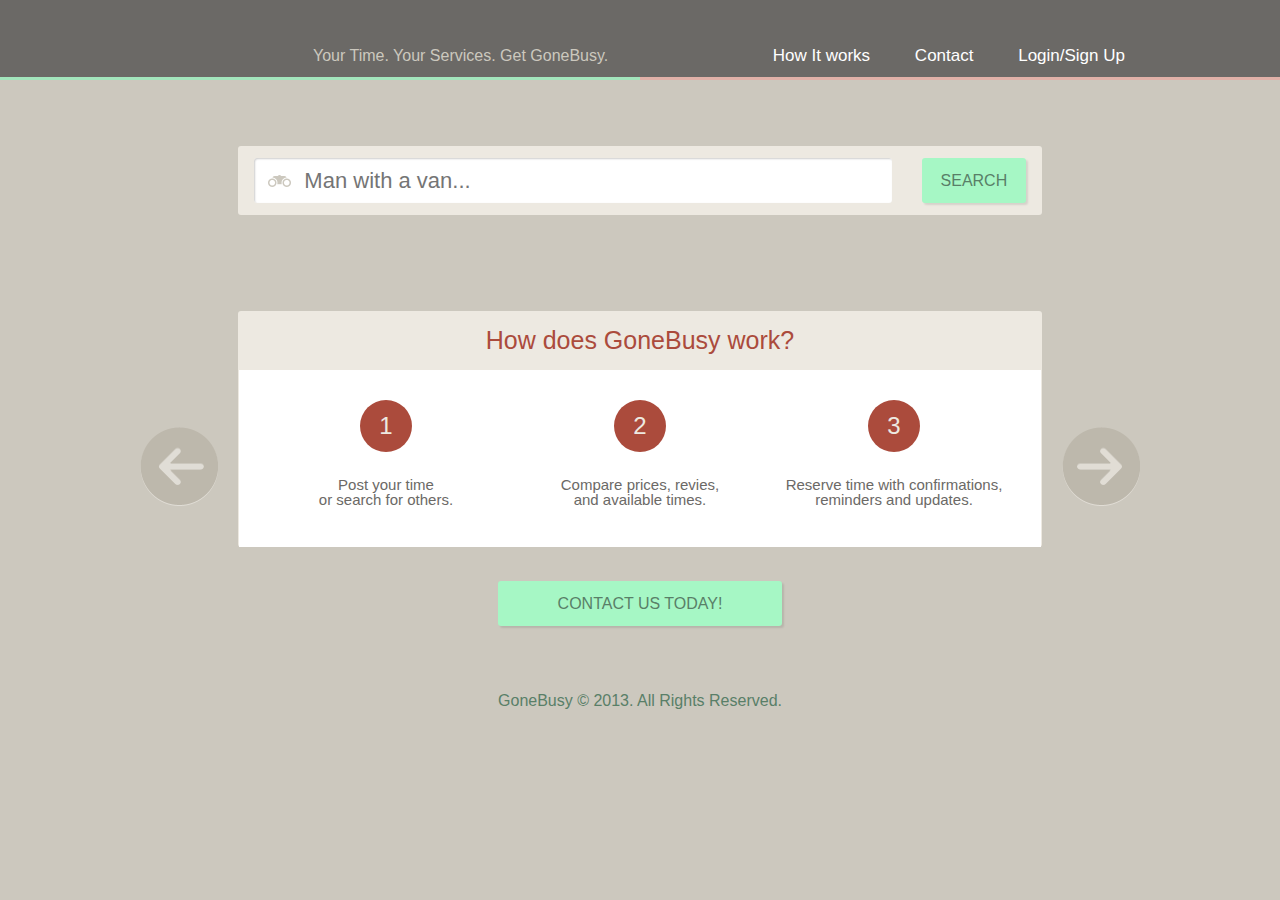
==== how.html @ acc8ef56 "update" ====
<!DOCTYPE html>
<!--[if IE 8]><html class="no-js lt-ie9" lang="en" > <![endif]-->
<!--[if gt IE 8]><!--><html class="no-js" lang="en" ><!--<![endif]-->
<head>
	<meta charset="utf-8">
  	<meta name="viewport" content="width=device-width">
  	<title>Home Page</title>
  	<link rel="stylesheet" href="css/normalize.css">
 	<link rel="stylesheet" href="css/foundation.min.css">
 	<link rel="stylesheet" href="css/custom.css">
  	<script src="js/vendor/custom.modernizr.js"></script>
</head>
<body>
	<div id="header">
		<div class="row">
			<div class="large-6 columns">
				<a href="#" title="GoneBusy" class="logo hidetext"><h1>GoneBusy</h1></a>
				<div class="mission push">Your Time. Your Services. Get GoneBusy.</div>
			</div>
			<div class="large-6 columns">
				<ul id="nav" class="push">
					<li><a href="#" title="How It works">How It works</a></li>
					<li><a href="#" title="Contact">Contact</a></li>
					<li><a href="#" title="Login/Sign Up">Login/Sign Up</a></li>
				</ul>
			</div>			
		</div>
		<div class="accent"><div class="green"></div></div>
	</div>
	<div id="cont">
		<div id="search">
			<div class="row">
				<div class="large-10 large-centered columns">
					<form class="rad">
						<div class="row">
							<div class="large-10 columns">
								<input class="searchbox rad" type="text" name="search" maxlength="50" size="20" value="" placeholder="Man with a van..."/>
							</div>
							<div class="large-2 columns">
								<input class="submit rad" type="submit"  value="Search"/>
							</div>
						</div>
					</form>
				</div>
			</div>
		</div>
		<div id="slider">
			<div class="slider-pager">
				<div class="row">
					<div class="large-12 columns">
						<a href="#" class="prev hidetext">Prev</a>
						<a href="#" class="next hidetext">Next</a>
					</div>
				</div>				
			</div>
			<div class="slider-target">
				<!-- <div id="signup">
					<div class="row">
						<div class="large-9 large-centered columns">
							<div class="row">
								<div class="large-6 columns">
									<form class="rad">
										<div class="row">
											<div class ="large-12 columns">
												<h2>Existing Members</h2>
												<label>Username</label>
												<input class="username rad" type="text" name="search" maxlength="50" size="20" value=""/>
												<label>Pass Phrase</label>
												<input class="passphrase rad" type="text" name="search" maxlength="50" size="20" value=""/>
												<div class="base">	
													<div class="log">
														<input class="submit rad" type="submit"  value="Let me in!"/>
													</div>
													<div class="forgot">
														<a href="#">Forgot your password?</a>
													</div>
												</div>
											</div>
										</div>
									</form>
								</div>
								<div class="large-6 columns">
									<form class="rad">
										<div class="row">
											<div class ="large-12 columns">
												<h2>New Members</h2>
												<label>Username</label>
												<input class="username rad" type="text" name="search" maxlength="50" size="20" value=""/>
												<div class="base">
													<div class="log">
														<input class="submit rad" type="submit"  value="Sign up free today!"/>
													</div>
													<ul class="notes">
														<li>*Advertise services you provide!</li>
														<li>*Let friends book your free time!</li>
														<li>*Increase productivity and revenue!</li>
														<li>*Fill up unused hours!</li>
														<li>*Find special deals!</li>
													</ul>
												</div>
											</div>
										</div>
									</form>
								</div>
							</div>
						</div>
					</div>
				</div> -->				
				<!-- <div id="works">
					<div class="row">
						<div class="large-9 large-centered columns">
							<div class="row">
								<div class="large-6 columns">
									<div class="block rad">
										<div class="row">
											<div class ="large-12 columns">
												<h2>Reserve someone's time!</h2>												
											</div>
											<ul class="appeal">
												<li class="horn">Let people know what you do.</li>
												<li class="binoc">Search for what you need done.</li>
												<li class="bill">Advertise your free time.</li>
												<li class="cal">Appointment management and alerts.</li>
												<li class="burst">Customize rates for different hours.</li>
												<li class="star">Make use of optional reviews.</li>
												<li class="gear">API access for your existing business.</li>
												<li class="log"><input class="submit rad" type="submit"  value="Sign up free today!"/></li>
											</ul>											
										</div>
									</div>
								</div>
								<div class="large-6 columns">
									<div class="block rad">
										<div class="row">
											<div class ="large-12 columns">
												<h2>Advertise your own time!</h2>												
											</div>
											<ul class="appeal">
												<li class="horn">Let people know what you do.</li>
												<li class="binoc">Search for what you need done.</li>
												<li class="bill">Advertise your free time.</li>
												<li class="cal">Appointment management and alerts.</li>
												<li class="burst">Customize rates for different hours.</li>
												<li class="star">Make use of optional reviews.</li>
												<li class="gear">API access for your existing business.</li>
												<li class="log"><input class="submit rad" type="submit"  value="Sign up free today!"/></li>
											</ul>
										</div>
									</div>
								</div>
							</div>
						</div>
					</div>
				</div> -->
				<div id="how">
					<div class="row">
						<div class="large-10 large-centered columns">
							<div class="block rad">
								<div class="row">
									<div class ="large-12 columns">
										<h2>How does GoneBusy work?</h2>												
									</div>
									<div class="log">
										<div class="row">
											<div class="large-11 large-centered columns">
												<div class="row">
													<div class="large-4 columns">
														<div class="num">1</div>
														<div class="text">Post your time<br>or search for others.</div>
													</div>
													<div class="large-4 columns">
														<div class="num">2</div>
														<div class="text">Compare prices, revies,<br>and available times.</div>
													</div>
													<div class="large-4 columns">
														<div class="num">3</div>
														<div class="text">Reserve time with confirmations,<br>reminders and updates.</div>
													</div>
												</div>
											</div>
										</div>
									</div>										
								</div>
							</div>
							<div class="log lower">
								<input class="submit rad" type="submit"  value="Contact us today!"/>
							</div>
						</div>
					</div>
				</div>
			</div>
		</div>	
	</div>

	<div id="footer">
		<div class="row">
			<div class="large-12 columns">
				GoneBusy &copy; 2013. All Rights Reserved.
			</div>
		</div>
	</div>

	<script>
	document.write('<script src=' +
	('__proto__' in {} ? 'js/vendor/zepto' : 'js/vendor/jquery') +
	'.js><\/script>')
	</script>
  
	<script src="js/foundation.min.js"></script>
	<!--

	<script src="js/foundation/foundation.js"></script>

	<script src="js/foundation/foundation.alerts.js"></script>

	<script src="js/foundation/foundation.clearing.js"></script>

	<script src="js/foundation/foundation.cookie.js"></script>

	<script src="js/foundation/foundation.dropdown.js"></script>

	<script src="js/foundation/foundation.forms.js"></script>

	<script src="js/foundation/foundation.joyride.js"></script>

	<script src="js/foundation/foundation.magellan.js"></script>

	<script src="js/foundation/foundation.orbit.js"></script>

	<script src="js/foundation/foundation.reveal.js"></script>

	<script src="js/foundation/foundation.section.js"></script>

	<script src="js/foundation/foundation.tooltips.js"></script>

	<script src="js/foundation/foundation.topbar.js"></script>

	<script src="js/foundation/foundation.interchange.js"></script>

	<script src="js/foundation/foundation.placeholder.js"></script>

	<script src="js/foundation/foundation.abide.js"></script>

	-->
  
	<script>
    	$(document).foundation();
	</script>
</body>
</html>
---- css/custom.css ----
/*Author: Stefan Dindyal*/
/*Global*/
@font-face {
    font-family: 'casper_boldregular';
    src: url('fonts/casper_bold-webfont.eot');
    src: url('fonts/casper_bold-webfont.eot?#iefix') format('embedded-opentype'),
         url('fonts/casper_bold-webfont.woff') format('woff'),
         url('fonts/casper_bold-webfont.ttf') format('truetype'),
         url('fonts/casper_bold-webfont.svg#casper_boldregular') format('svg');
    font-weight: normal;
    font-style: normal;
}
@font-face {
    font-family: 'casperregular';
    src: url('fonts/casper-webfont.eot');
    src: url('fonts/casper-webfont.eot?#iefix') format('embedded-opentype'),
         url('fonts/casper-webfont.woff') format('woff'),
         url('fonts/casper-webfont.ttf') format('truetype'),
         url('fonts/casper-webfont.svg#casperregular') format('svg');
    font-weight: normal;
    font-style: normal;
}
@font-face {
    font-family: 'casper_italicregular';
    src: url('fonts/casper_italic-webfont.eot');
    src: url('fonts/casper_italic-webfont.eot?#iefix') format('embedded-opentype'),
         url('fonts/casper_italic-webfont.woff') format('woff'),
         url('fonts/casper_italic-webfont.ttf') format('truetype'),
         url('fonts/casper_italic-webfont.svg#casper_italicregular') format('svg');
    font-weight: normal;
    font-style: normal;
}
@font-face {
    font-family: 'casper_bold_italicregular';
    src: url('fonts/casper_bold_italic-webfont.eot');
    src: url('fonts/casper_bold_italic-webfont.eot?#iefix') format('embedded-opentype'),
         url('fonts/casper_bold_italic-webfont.woff') format('woff'),
         url('fonts/casper_bold_italic-webfont.ttf') format('truetype'),
         url('fonts/casper_bold_italic-webfont.svg#casper_bold_italicregular') format('svg');
    font-weight: normal;
    font-style: normal;
}
body {background-color: #ccc8be;}
/*header*/
#header {background-color: #6b6966;}
#header > .row {height: 77px;}
#header .push {padding-top: 45px;}
#header .accent {background-color: #e0b1a8; height: 3px;}
#header .accent .green {background-color: #a3e5bc; width: 50%; height: 3px;}
#header .logo {width: 148px; height: 117px; float: left; margin-right: 10px; background: url(../img/gonebusy-logo.png) top left no-repeat;}
#header .mission {font-family: 'casper_italicregular', sans-serif; font-size: 16px; line-height: 22px; color: #ccc8be;}
#nav {list-style: none; float: right; font-family: 'casper_boldregular', sans-serif; font-size: 17px; line-height: 22px;}
#nav li {display: inline-block; margin-left: 40px;}
#nav li a {color: #fff;}
#nav li a:hover {color: #a6f7c5;}
/*cont*/
#cont {padding-top: 66px;}
#search form, #signup form, #works .block, #how .block {background-color: #ede9e1; padding: 12px 16px 0;}
#search input, #signup input, #works input, #how input {height: 45px; margin-bottom: 12px; border: 0;}
#search input.searchbox, #signup input.username, #signup input.passphrase {padding-left: 50px; box-shadow: inset 1px 1px 2px rgba(0,0,0,0.20); background-image: url(../img/search-icon.png); background-position: 14px center; background-repeat: no-repeat; font-family: 'casper_boldregular', sans-serif; font-size: 22px; color: #8e8c86;}
#search input.submit, #signup input.submit, #works input.submit, #how input.submit {width: 100%; background-color: #a6f7c5; font-family: 'casper_boldregular', sans-serif; font-size: 16px; color: #597f68; text-transform: uppercase; text-align: center; box-shadow: 2px 2px 2px rgba(0,0,0,0.10);}
/*Slider*/
#slider .slider-pager {}
#slider .slider-pager a {width: 78px; height: 80px; display: block; background-image: url(../img/arrows.png); position: absolute; top: 196px;}
#slider .slider-pager a.prev {background-position: top left; left: 0;}
#slider .slider-pager a.next {background-position: top right; right: 0;}
#slider .slider-pager a.prev:hover {background-position: bottom left;}
#slider .slider-pager a.next:hover {background-position: bottom right;}
/*Sign Up*/
#signup {padding-top: 52px;}
#signup form {min-height: 380px; margin-bottom: 1em;}
#signup h2 {position: relative; font-family: 'casper_boldregular', sans-serif; font-size: 23px; color: #597f68; padding-bottom: 4px; font-weight: normal;}
#signup h2:after {content: '\0020'; position: absolute; display: block; left: 0; bottom: 0px; width: 100%; height: 1px; background-color: #e4dcca; border-bottom: 1px solid #f1efeb;}
#signup label {font-family: 'casper_boldregular', sans-serif; font-size: 15px; line-height: 22px; color: #6b6966; text-transform: uppercase; padding-top: 5px;}
#signup input {height: 42px;}
#signup input.username {background-image: url(../img/user-icon.png);}
#signup input.passphrase {background-image: url(../img/pass-icon.png);}
#signup .base {padding-top: 10px;}
#signup .log {position: relative; padding-top: 10px;}
#signup .log:before {content: '\0020'; position: absolute; display: block; left: 0; top: 0px; width: 100%; height: 1px; background-color: #e4dcca; border-bottom: 1px solid #f1efeb;}
#signup input.submit {box-shadow: none;}
#signup .forgot {font-family: 'casper_boldregular', sans-serif; font-size: 13px; line-height: 22px; text-align: center; padding: 20px 0 30px;}
#signup .forgot a {color: #c1bbad;}
#signup .forgot a:hover {color: #6b6966; text-decoration: underline;}
#signup .notes {margin-bottom: 12px; padding-top: 5px; list-style: none; font-family: 'casper_boldregular', sans-serif; font-size: 15px; line-height: 28px; color: #969184;}
/*Works*/
#works {padding-top: 50px;}
#works .block {margin-bottom: 1em;}
#works .block h2, #how h2 {font-family: 'casperregular', sans-serif; color: #ab4b3c; font-size: 25px; padding-bottom: 12px; margin: 0; font-weight: normal;}
#works .appeal {clear: both; list-style: none; margin-bottom: 0; font-family: 'casperregular', sans-serif; font-size: 16px; line-height: 60px; color: #6b6966;}
#works .appeal li {background-color: #fff; margin-bottom: 1px; padding: 0 10px 0 54px; background-image: url(../img/appeal-icons.png); background-repeat: no-repeat;}
#works .appeal li.horn {background-position: 10px 18px;}
#works .appeal li.binoc {background-position: 10px -40px;}
#works .appeal li.bill {background-position: 10px -100px;}
#works .appeal li.cal {background-position: 10px -160px;}
#works .appeal li.burst {background-position: 10px -220px;}
#works .appeal li.star {background-position: 10px -280px;}
#works .appeal li.gear {background-position: 10px -340px;}
#works .appeal li.log {background-image: none; padding: 12px 54px;}
#works input {margin-bottom: 0;}
/*How*/
#how {padding-top: 80px; text-align: center;}
#how h2 {text-align: center;}
#how .block .log {background-color: #fff; padding: 30px 0; clear: both;}
#how .num {width: 52px; height: 52px; background-color: #ab4b3c; font-family: 'casper_boldregular', sans-serif; font-size: 24px; line-height: 52px; color: #ede9e1; margin: 0 auto 25px; -moz-border-radius: 26px !important; -webkit-border-radius: 26px !important; border-radius: 26px !important;}
#how .text {font-family: 'casper_boldregular', sans-serif; font-size: 15px; color: #6b6966; margin-bottom: 10px;}
#how .log.lower {padding: 34px 260px;}
#how .log.lower input {margin-bottom: 0;}
/*Results*/
#results {padding-top: 30px;}
/*footer*/
#footer {padding: 30px 0; font-family: 'casper_boldregular', sans-serif; font-size: 16px; line-height: 22px; color: #597f68; text-align: center;}
/*Helpers*/
input.submit:hover {background-color: #ab4b3c !important; color: #ede9e1 !important;}
.rad {-moz-border-radius: 3px !important; -webkit-border-radius: 3px !important; border-radius: 3px !important;}
.clearfix:before, .clearfix:after {content: "\0020"; display: block; height: 0; overflow: hidden;}
.clearfix:after {clear: both;}
.clearfix {zoom: 1;}
.hidetext {font-size: 5%; text-indent: -9999em; text-align: left; color: transparent; white-space: nowrap; outline: none;}
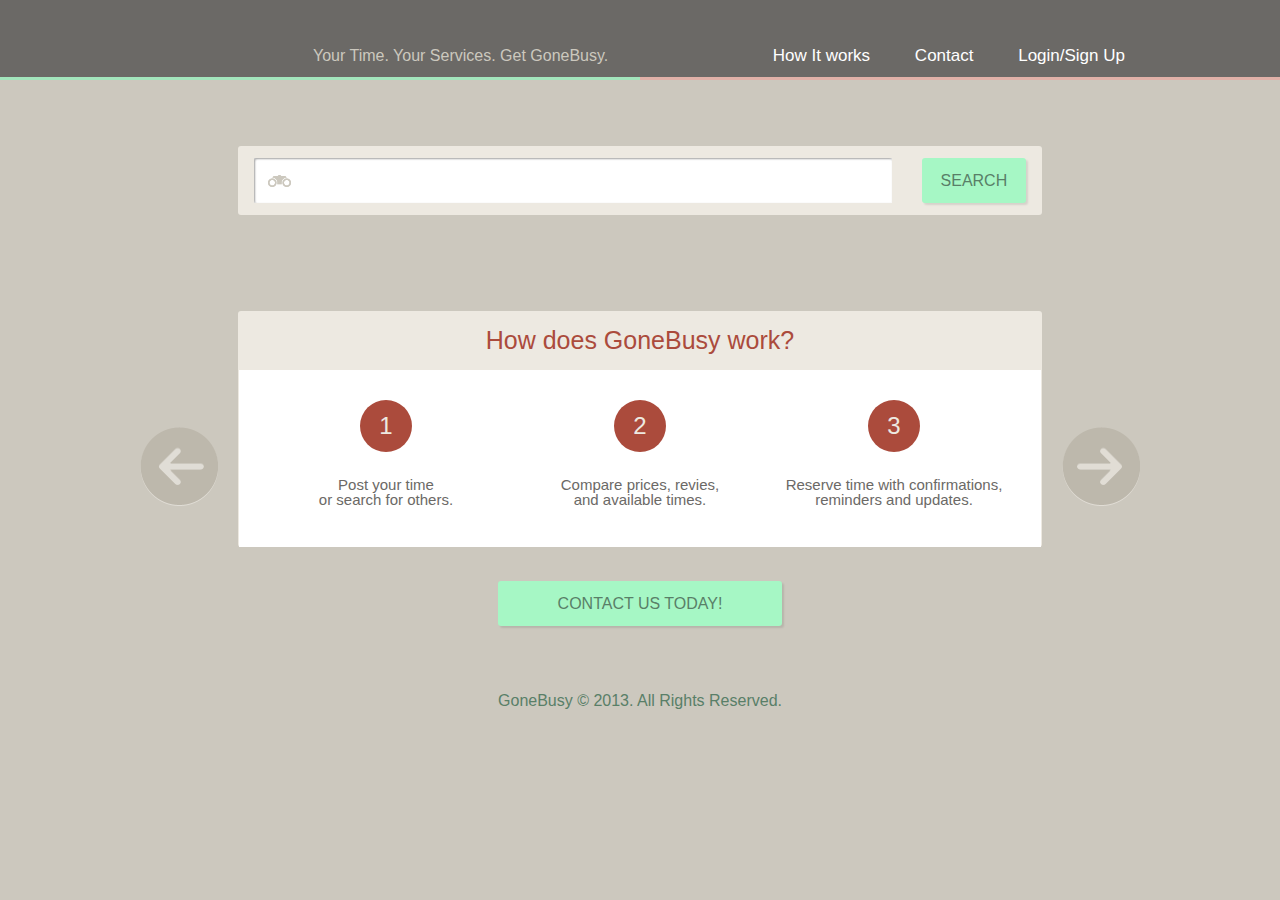
==== commit c1622d87: "update" ====
--- a/how.html
+++ b/how.html
@@ -8,13 +8,12 @@
   	<link rel="stylesheet" href="css/normalize.css">
  	<link rel="stylesheet" href="css/foundation.min.css">
  	<link rel="stylesheet" href="css/custom.css">
-  	<script src="js/vendor/custom.modernizr.js"></script>
 </head>
 <body>
 	<div id="header">
 		<div class="row">
 			<div class="large-6 columns">
-				<a href="#" title="GoneBusy" class="logo hidetext"><h1>GoneBusy</h1></a>
+				<a href="#" title="GoneBusy" id="box" class="logo hidetext"><h1>GoneBusy</h1></a>
 				<div class="mission push">Your Time. Your Services. Get GoneBusy.</div>
 			</div>
 			<div class="large-6 columns">
@@ -34,7 +33,7 @@
 					<form class="rad">
 						<div class="row">
 							<div class="large-10 columns">
-								<input class="searchbox rad" type="text" name="search" maxlength="50" size="20" value="" placeholder="Man with a van..."/>
+								<div class="search-w"><input class="searchbox rad" type="text" name="search" maxlength="50" size="20" value=""/><div class="search-msg">Man with a van...</div></div>
 							</div>
 							<div class="large-2 columns">
 								<input class="submit rad" type="submit"  value="Search"/>
@@ -200,6 +199,10 @@
 		</div>
 	</div>
 
+	<script src="js/vendor/custom.modernizr.js"></script>
+  	<script type="text/javascript" src="js/raphael.js"></script>
+  	<script type="text/javascript" src="//ajax.googleapis.com/ajax/libs/jquery/1.10.2/jquery.min.js"></script>
+  	<script type="text/javascript" src="js/scripts.js"></script>
 	<script>
 	document.write('<script src=' +
 	('__proto__' in {} ? 'js/vendor/zepto' : 'js/vendor/jquery') +
--- a/css/custom.css
+++ b/css/custom.css
@@ -57,11 +57,15 @@
 #cont {padding-top: 66px;}
 #search form, #signup form, #works .block, #how .block {background-color: #ede9e1; padding: 12px 16px 0;}
 #search input, #signup input, #works input, #how input {height: 45px; margin-bottom: 12px; border: 0;}
-#search input.searchbox, #signup input.username, #signup input.passphrase {padding-left: 50px; box-shadow: inset 1px 1px 2px rgba(0,0,0,0.20); background-image: url(../img/search-icon.png); background-position: 14px center; background-repeat: no-repeat; font-family: 'casper_boldregular', sans-serif; font-size: 22px; color: #8e8c86;}
+#search input.searchbox, #signup input.username, #signup input.passphrase {padding-left: 50px; box-shadow: inset 1px 1px 2px rgba(0,0,0,0.20); background-image: url(../img/search-icon.png); background-position: 14px center; background-repeat: no-repeat; font-family: 'casper_boldregular', sans-serif; font-size: 22px; color: #8e8c86; -moz-transition: 0.222s ease-in-out; -webkit-transition: 0.222s ease-in-out; transition: 0.222s ease-in-out; position: relative; z-index: 2;}
+#search input.searchbox:focus, #signup input.username:focus, #signup input.passphrase:focus {background-color: #f7f6f4;}
+#search input {margin-bottom: 0; background: none; box-shadow: none;}
+.search-w {position: relative; margin-bottom: 12px; background-image: url(../img/search-icon.png); background-position: 14px center; background-repeat: no-repeat; background-color: #fff; box-shadow: inset 1px 1px 2px rgba(0,0,0,0.20); overflow: hidden;}
+.search-w .search-msg {position: absolute; height: 100%; width: 100%; padding-left: 50px; bottom: -100%; font-family: 'casper_boldregular', sans-serif; font-size: 22px; color: #8e8c86; line-height: 47px;}
 #search input.submit, #signup input.submit, #works input.submit, #how input.submit {width: 100%; background-color: #a6f7c5; font-family: 'casper_boldregular', sans-serif; font-size: 16px; color: #597f68; text-transform: uppercase; text-align: center; box-shadow: 2px 2px 2px rgba(0,0,0,0.10);}
 /*Slider*/
 #slider .slider-pager {}
-#slider .slider-pager a {width: 78px; height: 80px; display: block; background-image: url(../img/arrows.png); position: absolute; top: 196px;}
+#slider .slider-pager a {width: 78px; height: 80px; display: block; background-image: url(../img/arrows.png); position: absolute; top: 196px; z-index: 99;}
 #slider .slider-pager a.prev {background-position: top left; left: 0;}
 #slider .slider-pager a.next {background-position: top right; right: 0;}
 #slider .slider-pager a.prev:hover {background-position: bottom left;}
@@ -108,12 +112,92 @@
 #how .log.lower input {margin-bottom: 0;}
 /*Results*/
 #results {padding-top: 30px;}
+#results span {font-family: 'casper_boldregular', sans-serif; font-size: 14px; color: #6b6966;}
+#results .search-edit {position: relative; margin: 5px 0 0;}
+#results .search-edit form {margin-bottom: 15px;}
+#results .search-edit:after {content: '\0020'; position: absolute; left: 0; bottom: 3px; width: 100%; height: 1px; background-color: #e4dcca; border-bottom: 1px solid #f1efeb; z-index: 1;}
+#results .search-edit input.searchbox {float: left; margin-right: 10px; width: 290px; background: transparent; box-shadow: none; border: 0; font-family: 'casper_boldregular', sans-serif; font-size: 30px; height: 38px; color: #5d5958; padding: 0; margin-bottom: 0; position: relative; z-index: 2;}
+#results .search-edit .edit-msg {font-family: 'casperregular', sans-serif; font-size: 11px; color: #a39f96; text-transform: uppercase; padding-top: 20px;}
+#results .search-options .hold {-moz-border-radius: 3px !important; -webkit-border-radius: 3px !important; border-radius: 3px !important; background-color: #fff; box-shadow: 0 2px 4px rgba(0,0,0,0.10); margin-bottom: 24px; overflow: hidden;}
+#results .heading .space, #results .heading .cent {font-family: 'casper_boldregular', sans-serif; font-size: 14px; color: #6b6966; text-transform: uppercase;}
+#results .space {padding: 10px 10px 10px 32px;}
+#results .heading .cent {float: left; padding: 0; text-align: center; width: 100%; max-width: 30%;}
+#results .cent {text-align: center; padding: 10px 0;}
+#results .search-options .space {padding: 28px 0 28px 32px; font-family: 'casperregular', sans-serif; font-size: 14px; line-height: 16px; color: #6b6966;}
+#results .search-options .cent {padding: 28px 0 0; font-family: 'casper_boldregular', sans-serif; font-size: 11px;  color: #6b6966; min-height: 155px; position: relative; float: left; width: 100%; max-width: 30%;}
+#results .cent.smer {max-width: 22%;}
+#results .cent.smer.rate {max-width: 18%;}
+#results .search-options .cent:after {content: '\0020'; position: absolute; top: 0; right: 0; width: 1px; height: 100%; background-color: #e5e4e2; border-right: 1px solid #fffffd;}
+#results .search-options .cent.last {padding: 0 10px;}
+#results .search-options .cent.last:after {display: none;}
+#results .search-options .head {font-family: 'casper_boldregular', sans-serif; font-size: 22px; line-height: 33px; float: left; margin-right: 15px;}
+#results .search-options .loc {font-family: 'casper_boldregular', sans-serif; font-size: 13px; line-height: 39px; color: #bebcb7; text-transform: uppercase;}
+#results .search-options .text {padding: 0 0 10px;}
+#results .search-options .review {font-family: 'casper_bold_italicregular', sans-serif; font-size: 13px; color: #a39679; float: left;}
+#results .search-options .more-revs {font-family: 'casper_boldregular', sans-serif; font-size: 11px; color: #ab4b3c; float: right;}
+#results .steep {padding-left: 12px;}
+#results .heading .steep {padding: 10px 0;}
+#results .cents {min-height: 155px; position: relative; background-color: #f3f2ee;}
+#results .num {padding: 30px 0; font-size: 26px; color: #99927f;}
+#results .rate-box {position: relative; width: 93px; height: 17px; margin: 0 auto; background-color: #c4c2bc; margin-top: -6px;}
+#results .rate-box .build-up {position: absolute; top: 0; left: 0; height: 17px; width: 50%; background-color: #ffc272; z-index: 1;}
+#results .rate-box .star-patt {position: absolute; top: 0; left: 0; width: 93px; height: 17px; background: url(../img/rating.png) top left no-repeat transparent; z-index: 2;}
+#results .keeper {padding: 0 10px 12px;}
+#results .heading .keeper {padding-bottom: 0px;}
+#results .time-span {color: #99927f; padding: 8px 5px 2px;}
+#results .time-span .start {float: left;}
+#results .time-span .end {float: right;}
+#results .meter {position: relative; height: 45px; background-color: #e6aba3; box-shadow: inset 1px 1px 2px rgba(0,0,0,0.20); margin-bottom: 20px;}
+#results .avail {position: absolute; top: 0; height: 100%; width: 50%; left: 50%; background-color: #a3e6bd; box-shadow: 1px 1px 2px rgba(0,0,0,0.20);}
+/*Clock*/
+#clock {padding-top: 24px;}
+#clock .hit-box {position: relative; width: 450px; height: 450px; margin: 0 auto;}
+#clock .info {position: absolute; display: none; width: 272px; padding: 20px; background-color: #fff; color: #565656; font-family: 'casper_boldregular', sans-serif; font-size: 16px; line-height: 22px; box-shadow: inset 0 0 10px rgba(0,0,0,0.10); -moz-border-radius: 5px; -webkit-border-radius: 5px; border-radius: 5px;}
+#clock .info:after {content: '\0020'; position: absolute; bottom: -10px; left: 30px; width: 26px; height: 17px; background: url(../img/sliver.png) top left no-repeat;}
+#clock .info.left:after {left: auto; right: 30px;}
+#info_one {top: -30px; right: -65px;}
+#info_two {top: 30px; right: -150px;}
+#info_three {top: 100px; right: -185px;}
+#info_four {top: 185px; right: -185px;}
+#info_five {top: 250px; right: -150px;}
+#info_six {top: 320px; right: -65px;}
+#info_seven {top: 320px; left: -65px;}
+#info_eight {top: 250px; left: -150px;}
+#info_nine {top: 185px; left: -185px;}
+#info_ten {top: 100px; left: -185px;}
+#info_eleven {top: 30px; left: -150px;}
+#info_twelve {top: -30px; left: -65px;}
 /*footer*/
 #footer {padding: 30px 0; font-family: 'casper_boldregular', sans-serif; font-size: 16px; line-height: 22px; color: #597f68; text-align: center;}
 /*Helpers*/
+body a:hover {text-decoration: underline;}
 input.submit:hover {background-color: #ab4b3c !important; color: #ede9e1 !important;}
 .rad {-moz-border-radius: 3px !important; -webkit-border-radius: 3px !important; border-radius: 3px !important;}
 .clearfix:before, .clearfix:after {content: "\0020"; display: block; height: 0; overflow: hidden;}
 .clearfix:after {clear: both;}
 .clearfix {zoom: 1;}
-.hidetext {font-size: 5%; text-indent: -9999em; text-align: left; color: transparent; white-space: nowrap; outline: none;}+.hidetext {font-size: 5%; text-indent: -9999em; text-align: left; color: transparent; white-space: nowrap; outline: none;}
+
+#box {
+    opacity: 0;
+}
+#header .logo {
+    position: relative;
+    -moz-transition:-moz-transform 1s ease-in-out;
+    -moz-transform-origin: center 15px;
+    -webkit-transition:-webkit-transform 1s ease-in-out;
+    -webkit-transform-origin:center 15px;
+
+    -webkit-transform:rotate(25deg);
+    -moz-transform:rotate(25deg);
+}
+@-moz-keyframes swing{
+    0%{-moz-transform:rotate(-20deg)}
+    50%{-moz-transform:rotate(20deg)}
+    100%{-moz-transform:rotate(-20deg)}
+}
+@-webkit-keyframes swing{
+    0%{-webkit-transform:rotate(-20deg)}
+    50%{-webkit-transform:rotate(20deg)}
+    100%{-webkit-transform:rotate(-20deg)}
+}